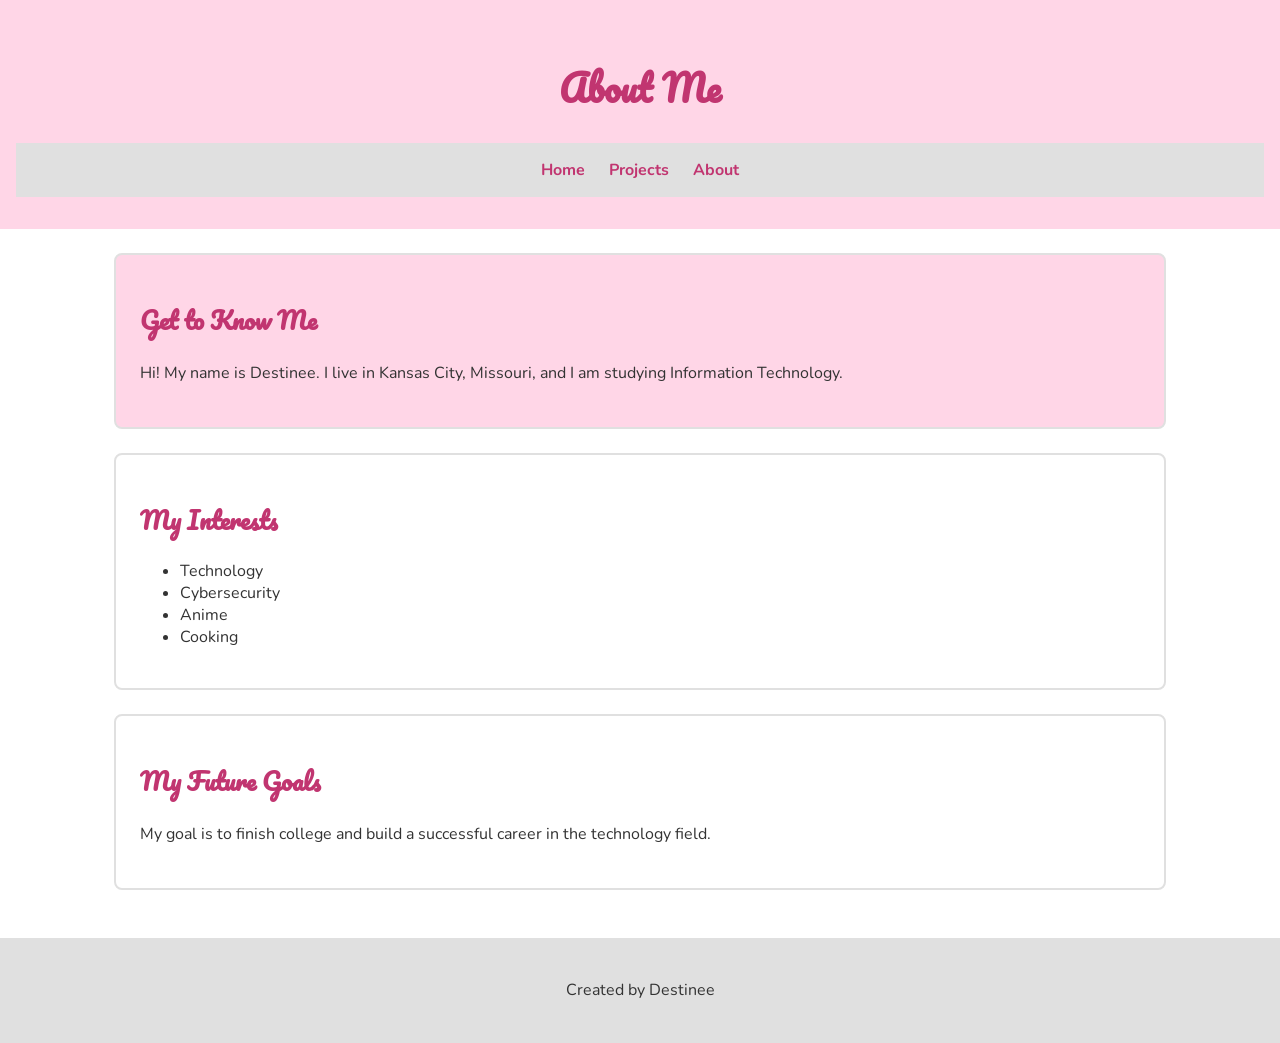
==== about.html @ 4146e229 "Add files via upload" ====
<!DOCTYPE html>
<html lang="en">

<head>
    <meta charset="UTF-8">
    <meta name="viewport" content="width=device-width, initial-scale=1.0">

    <title>About - My Portfolio</title>

    <link href="https://fonts.googleapis.com/css2?family=Nunito&family=Pacifico&display=swap" rel="stylesheet">
    <link rel="stylesheet" href="style.css">
</head>

<body>

    <header>
        <h1>About Me</h1>

        <nav>
            <a href="index.html">Home</a>
            <a href="projects.html">Projects</a>
            <a href="about.html">About</a>
        </nav>
    </header>

    <main>

        <section class="pink-box">
            <h2>Get to Know Me</h2>
            <p>
                Hi! My name is Destinee.
                I live in Kansas City, Missouri,
                and I am studying Information Technology.
            </p>
        </section>

        <section>
            <h2>My Interests</h2>

            <ul>
                <li>Technology</li>
                <li>Cybersecurity</li>
                <li>Anime</li>
                <li>Cooking</li>
            </ul>
        </section>

        <section>
            <h2>My Future Goals</h2>
            <p>
                My goal is to finish college
                and build a successful career
                in the technology field.
            </p>
        </section>

    </main>

    <footer>
        <p>Created by Destinee</p>
    </footer>

</body>
</html>
---- style.css ----
/* My Milestone 2 Portfolio Stylesheet */

/* Whole Website */
* {
    box-sizing: border-box;
}

body {
    background-color: #FFFFFF;
    color: #333333;
    font-family: "Nunito", sans-serif;
    margin: 0;
}

/* Header */
header {
    background-color: #FFD6E7;
    text-align: center;
    padding: 32px 16px;
}

/* Main Title */
h1 {
    color: #C13570;
    font-family: "Pacifico", cursive;
    font-size: 36px;
}

/* Navigation */
nav {
    display: flex;
    justify-content: center;
    gap: 24px;
    padding: 16px;
    background-color: #E0E0E0;
}

nav a {
    color: #C13570;
    text-decoration: none;
    font-weight: bold;
}

nav a:hover {
    text-decoration: underline;
}

/* Main Content */
main {
    max-width: 1100px;
    margin: 0 auto;
    padding: 24px;
}

/* Sections */
section {
    background-color: #FFFFFF;
    border: 2px solid #E0E0E0;
    border-radius: 8px;
    padding: 24px;
    margin-bottom: 24px;
}

/* Section Headings */
h2 {
    color: #C13570;
    font-family: "Pacifico", cursive;
}

h3 {
    color: #C13570;
}

/* Paragraphs */
p {
    font-size: 16px;
    line-height: 1.6;
}

/* Class Selector */
.pink-box {
    background-color: #FFD6E7;
}

/* ID Selector */
#welcome {
    color: #C13570;
}

/* Flexbox Cards */
.card-container {
    display: flex;
    gap: 24px;
}

/* Individual Cards */
.card {
    background-color: #FFD6E7;
    border: 2px solid #C13570;
    border-radius: 8px;
    padding: 24px;
    flex: 1;
    min-width: 0;
}

/* Images */
img {
    max-width: 100%;
    height: auto;
}

/* Footer */
footer {
    background-color: #E0E0E0;
    text-align: center;
    padding: 24px;
}

/* Tablet Screens */
@media (max-width: 768px) {

    main {
        padding: 16px;
    }

    .card-container {
        gap: 16px;
    }

    h1 {
        font-size: 30px;
    }
}

/* Mobile Screens */
@media (max-width: 480px) {

    header {
        padding: 24px 16px;
    }

    h1 {
        font-size: 26px;
    }

    nav {
        flex-direction: column;
        align-items: center;
        gap: 8px;
    }

    .card-container {
        flex-direction: column;
    }

    section {
        padding: 16px;
    }
}
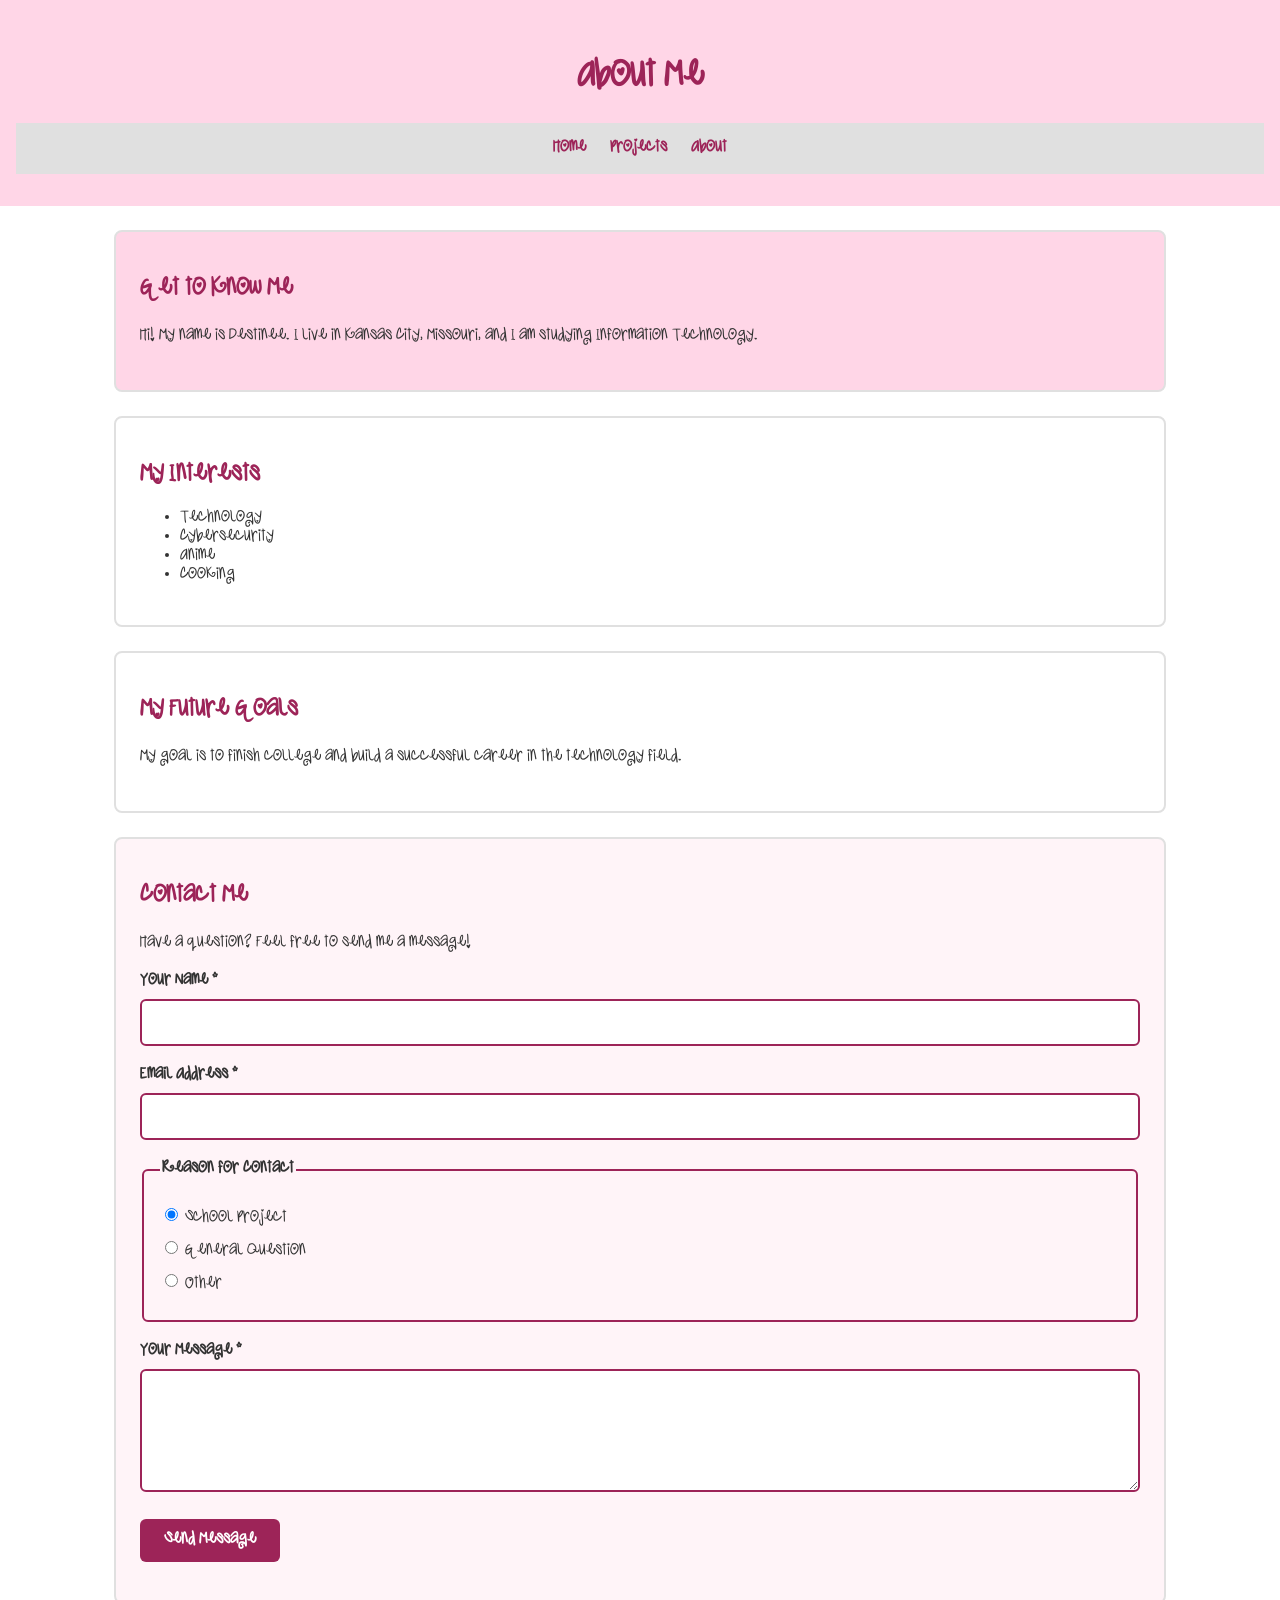
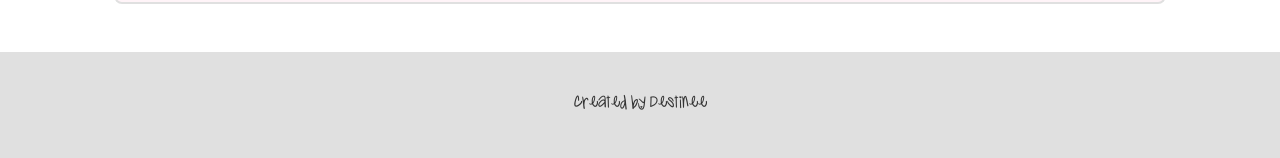
==== commit 3a5c3290: "Add files via upload" ====
--- a/about.html
+++ b/about.html
@@ -55,11 +55,121 @@
             </p>
         </section>
 
+   
+<section class="contact-section">
+    <h2>Contact Me</h2>
+    <p>Have a question? Feel free to send me a message!</p>
+
+    <form id="contact-form" novalidate>
+
+        <div class="form-group">
+            <label for="name">Your Name *</label>
+            <input type="text" id="name" name="name"
+                   autocomplete="name" required
+                   aria-describedby="name-error">
+            <span class="error-message" id="name-error"></span>
+        </div>
+
+        <div class="form-group">
+            <label for="email">Email Address *</label>
+            <input type="email" id="email" name="email"
+                   autocomplete="email" required
+                   aria-describedby="email-error">
+            <span class="error-message" id="email-error"></span>
+        </div>
+
+        <fieldset>
+            <legend>Reason for Contact</legend>
+
+            <label>
+                <input type="radio" name="reason"
+                       value="school" checked>
+                School Project
+            </label>
+
+            <label>
+                <input type="radio" name="reason"
+                       value="question">
+                General Question
+            </label>
+
+            <label>
+                <input type="radio" name="reason"
+                       value="other">
+                Other
+            </label>
+        </fieldset>
+
+        <div class="form-group">
+            <label for="message">Your Message *</label>
+            <textarea id="message" name="message"
+                      rows="5" required
+                      aria-describedby="message-error"></textarea>
+            <span class="error-message" id="message-error"></span>
+        </div>
+
+        <button type="submit">Send Message</button>
+        <p id="form-status" role="status"></p>
+
+    </form>
+</section>
+
     </main>
 
     <footer>
         <p>Created by Destinee</p>
     </footer>
 
+
+
+<script>
+const form = document.getElementById("contact-form");
+
+form.addEventListener("submit", function(event) {
+    event.preventDefault();
+
+    let firstInvalid = null;
+
+    const fields = [
+        document.getElementById("name"),
+        document.getElementById("email"),
+        document.getElementById("message")
+    ];
+
+    fields.forEach(function(field) {
+        const error = document.getElementById(field.id + "-error");
+        let message = "";
+
+        if (!field.value.trim()) {
+            message = "Please complete this field.";
+        } else if (field.type === "email" && !field.validity.valid) {
+            message = "Please enter a valid email address.";
+        }
+
+        error.textContent = message;
+
+        if (message) {
+            field.setAttribute("aria-invalid", "true");
+
+            if (!firstInvalid) {
+                firstInvalid = field;
+            }
+        } else {
+            field.removeAttribute("aria-invalid");
+        }
+    });
+
+    const status = document.getElementById("form-status");
+
+    if (firstInvalid) {
+        status.textContent = "Please correct the errors above.";
+        firstInvalid.focus();
+    } else {
+        status.textContent =
+            "Your form passed validation! This is a demonstration form and does not send messages.";
+    }
+});
+</script>
+
 </body>
 </html>
--- a/style.css
+++ b/style.css
@@ -1,3 +1,11 @@
+
+/* Cutie Pop Font */
+@font-face {
+    font-family: "Cutie Pop";
+    src: url("CutiePop.ttf") format("truetype");
+    font-weight: normal;
+    font-style: normal;
+}
 
 /* My Milestone 2 Portfolio Stylesheet */
 
@@ -9,7 +17,7 @@
 body {
     background-color: #FFFFFF;
     color: #333333;
-    font-family: "Nunito", sans-serif;
+    font-family: "Cutie Pop", cursive;
     margin: 0;
 }
 
@@ -22,8 +30,8 @@
 
 /* Main Title */
 h1 {
-    color: #C13570;
-    font-family: "Pacifico", cursive;
+    color: #9d2458;
+    font-family: "Cutie Pop", cursive;
     font-size: 36px;
 }
 
@@ -37,7 +45,7 @@
 }
 
 nav a {
-    color: #C13570;
+    color: #9d2458;
     text-decoration: none;
     font-weight: bold;
 }
@@ -64,12 +72,12 @@
 
 /* Section Headings */
 h2 {
-    color: #C13570;
-    font-family: "Pacifico", cursive;
+    color: #9d2458;
+    font-family: "Cutie Pop", cursive;
 }
 
 h3 {
-    color: #C13570;
+    color: #9d2458;
 }
 
 /* Paragraphs */
@@ -85,7 +93,7 @@
 
 /* ID Selector */
 #welcome {
-    color: #C13570;
+    color: #9d2458;
 }
 
 /* Flexbox Cards */
@@ -158,3 +166,82 @@
         padding: 16px;
     }
 }
+
+
+
+/* Accessible Contact Form */
+.contact-section {
+    background-color: #FFF4F8;
+}
+
+.form-group {
+    margin-bottom: 20px;
+}
+
+.form-group label {
+    display: block;
+    margin-bottom: 8px;
+    font-weight: bold;
+}
+
+.form-group input,
+.form-group textarea {
+    width: 100%;
+    padding: 12px;
+    border: 2px solid #9D2458;
+    border-radius: 6px;
+    font: inherit;
+}
+
+fieldset {
+    border: 2px solid #9D2458;
+    border-radius: 6px;
+    margin-bottom: 20px;
+    padding: 16px;
+}
+
+legend {
+    font-weight: bold;
+}
+
+fieldset label {
+    display: block;
+    margin: 10px 0;
+}
+
+button {
+    background-color: #9D2458;
+    color: #FFFFFF;
+    border: none;
+    border-radius: 6px;
+    padding: 12px 24px;
+    font: inherit;
+    font-weight: bold;
+    cursor: pointer;
+}
+
+button:hover {
+    background-color: #75173E;
+}
+
+button:focus-visible,
+input:focus-visible,
+textarea:focus-visible {
+    outline: 3px solid #333333;
+    outline-offset: 3px;
+}
+
+.error-message {
+    display: block;
+    color: #9D2458;
+    font-weight: bold;
+    margin-top: 6px;
+}
+
+[aria-invalid="true"] {
+    border-color: #9D2458;
+}
+
+#form-status {
+    font-weight: bold;
+}
